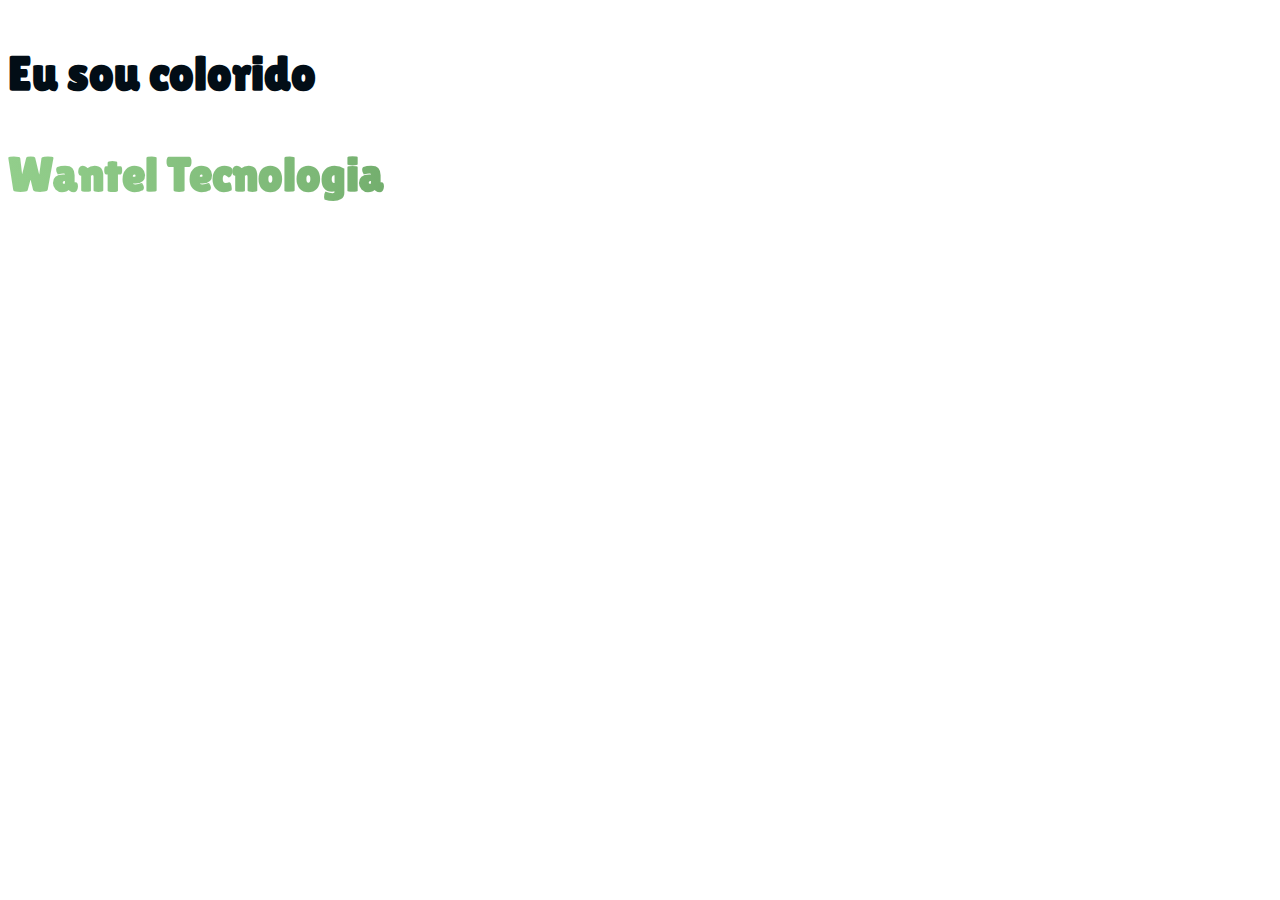
==== teste.html @ 840e0662 "Primeiro dia, 19/06" ====
<!DOCTYPE html>
<html lang="en">
<head>
    <meta charset="UTF-8">
    <meta name="viewport" content="width=device-width, initial-scale=1.0">
    <title>Document</title>
    <style>
        @font-face {
        font-family:'font1';
        src:url(font/LilitaOne-Regular.ttf) format(truetype);

        }


        p.single-color {
        color: rgb(2, 13, 22);
        }

        p.gradinet {
        background-image: linear-gradient(to right,#92ce8b, #7cb776, #4f894b, #387336, #4f894b);
        background-clip: text;
        -webkit-background-clip: text;
        -webkit-text-fill-color: transparent;
        color: black;
        }
        
        p {
            font-family: 'font1';
            font-size: 3rem;
            font-weight: bold;
            line-height: 1.1;
        }
        
    </style>

</head>
<body>
        <p class="single-color">Eu sou colorido</p>
        <p class="gradinet">Wantel Tecnologia</p>



</body>
</html>
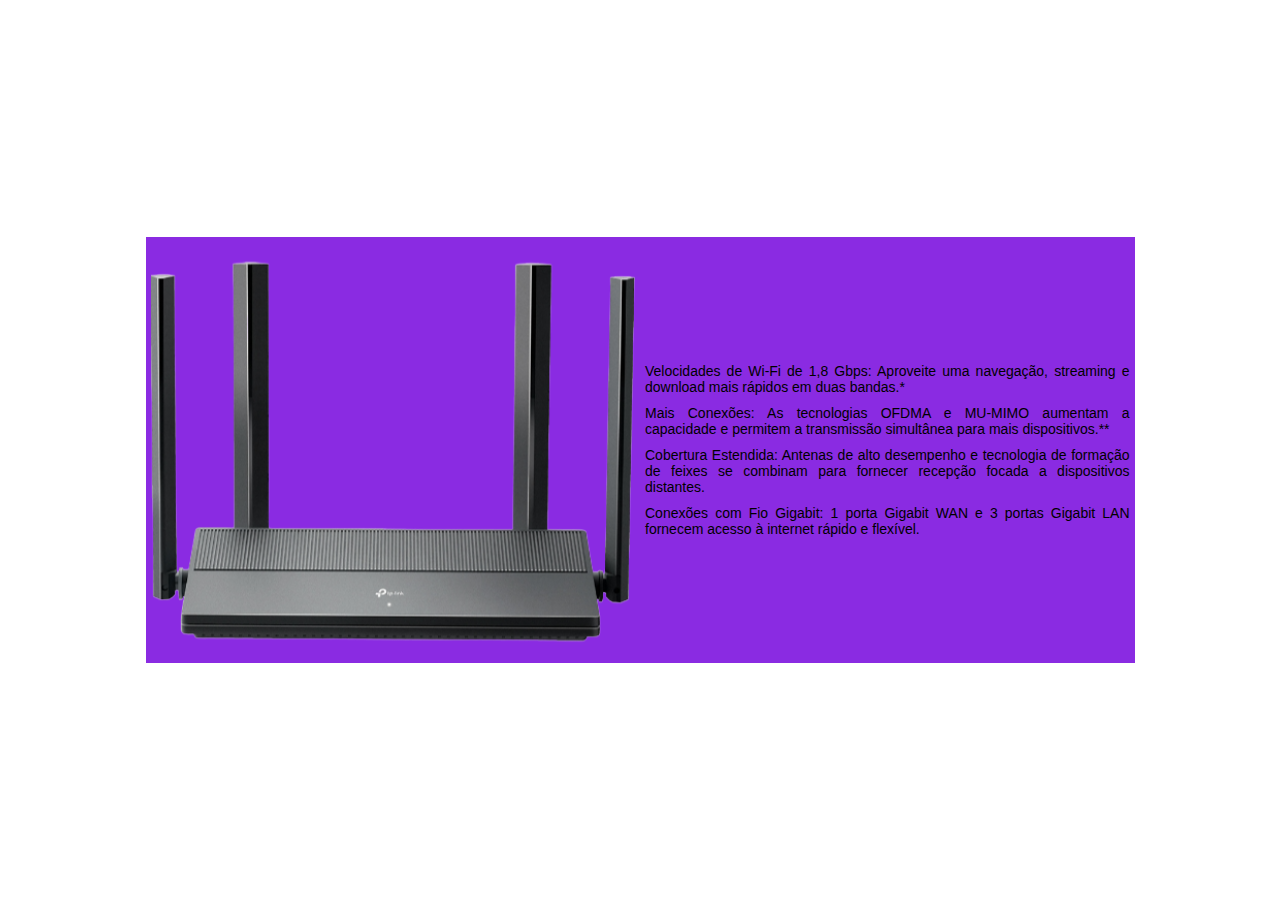
==== commit 988b3b73: "Décimo primeiro dia, 03/07" ====
--- a/teste.html
+++ b/teste.html
@@ -3,42 +3,144 @@
 <head>
     <meta charset="UTF-8">
     <meta name="viewport" content="width=device-width, initial-scale=1.0">
-    <title>Document</title>
+    <title>Slideshow Responsivo</title>
     <style>
-        @font-face {
-        font-family:'font1';
-        src:url(font/LilitaOne-Regular.ttf) format(truetype);
+        body {
+            font-family: Arial, sans-serif;
+            display: flex;
+            justify-content: center;
+            align-items: center;
+            height: 100vh; /* Altura da janela de visualização */
+            margin: 0;
 
         }
 
+        .container {
+            display: flex;
+            justify-content: center;
+            align-items: center;
+            max-width: 100%;
+            margin: 0px;
+            flex-wrap: nowrap;
+            gap: 10px; /* Espaço entre os elementos */
+            background-color: blueviolet;
+            padding: 5px
 
-        p.single-color {
-        color: rgb(2, 13, 22);
+            
         }
 
-        p.gradinet {
-        background-image: linear-gradient(to right,#92ce8b, #7cb776, #4f894b, #387336, #4f894b);
-        background-clip: text;
-        -webkit-background-clip: text;
-        -webkit-text-fill-color: transparent;
-        color: black;
+        .slideshow-container {
+            position: relative;
+            max-width: 100%;
+            margin: auto;
+            overflow: hidden;
+            flex: 1; /* Permitir que o slideshow cresça e diminua com a largura da tela */
         }
+
+        .mySlides {
+            display: none;
+            width: 100%;
+        }
+
+        img {
+            width: 100%;
+            height: auto;
+            max-width: 500px;  /* Tamanho máximo de 500px */
+            min-width: 300px;  /* Tamanho mínimo de 300px */
+            display: block;
+
+        }
+
+        .text-container {
+            display: flex;
+            flex-direction: column;
+            justify-content: center;
+            text-align: center;
+            flex: 1; /* Permitir que o container de texto cresça e diminua com a largura da tela */
+            max-width: 500px;
+            min-width: 300px;
+            
+
+        }
+
+        .text-container p {
+            margin: 5px 0; /* Reduzir a margem entre os parágrafos */
+            font-family: Arial, Helvetica, sans-serif;
+            font-size: clamp(12px, 2vw, 14px);
+            text-align: justify;            
         
-        p {
-            font-family: 'font1';
-            font-size: 3rem;
-            font-weight: bold;
-            line-height: 1.1;
+            
         }
-        
+
+        @media (max-width: 610px) {
+            .container {
+                flex-direction: column; /* Alinhar os elementos em coluna para telas menores */
+                align-items: center;
+                padding: 5px auto;
+
+            }
+
+            .text-container {
+                max-width: 450px;
+                min-width: 200px;
+                justify-content: center;
+                margin: auto;
+            }
+
+            .text-container p {
+
+            padding: 10px 5px; 
+            font-family: Arial, Helvetica, sans-serif;
+            font-size: clamp(12px, 2vw, 14px);
+            text-align: justify;   
+            }
+
+            img {
+                max-width: 450px;
+                min-width: 200px;
+            }
+        }
+
+
     </style>
-
 </head>
 <body>
-        <p class="single-color">Eu sou colorido</p>
-        <p class="gradinet">Wantel Tecnologia</p>
 
+<div class="container">
+    <div class="slideshow-container">
+        <div class="mySlides">
+            <img src="image/img11.png" alt="Imagem 1">
+        </div>
+        <div class="mySlides">
+            <img src="image/img11b.png" alt="Imagem 2">
+        </div>
+    </div>
+    <div class="text-container">
+        <p>Velocidades de Wi-Fi de 1,8 Gbps: Aproveite uma navegação, streaming e download mais rápidos em duas bandas.*</p>
+        <p>Mais Conexões: As tecnologias OFDMA e MU-MIMO aumentam a capacidade e permitem a transmissão simultânea para mais dispositivos.**</p>
+        <p>Cobertura Estendida: Antenas de alto desempenho e tecnologia de formação de feixes se combinam para fornecer recepção focada a dispositivos distantes.</p>
+        <p>Conexões com Fio Gigabit: 1 porta Gigabit WAN e 3 portas Gigabit LAN fornecem acesso à internet rápido e flexível.</p>
+    </div>
+</div>
 
+<script>
+    let slideIndex = 0;
+    showSlides();
+
+    function showSlides() {
+        let i;
+        let slides = document.getElementsByClassName("mySlides");
+        for (i = 0; i < slides.length; i++) {
+            slides[i].style.display = "none";
+        }
+        slideIndex++;
+        if (slideIndex > slides.length) {
+            slideIndex = 1;
+        }
+        slides[slideIndex - 1].style.display = "block";
+        setTimeout(showSlides, 3000); // Muda de imagem a cada 3 segundos
+    }
+</script>
 
 </body>
-</html>+</html>
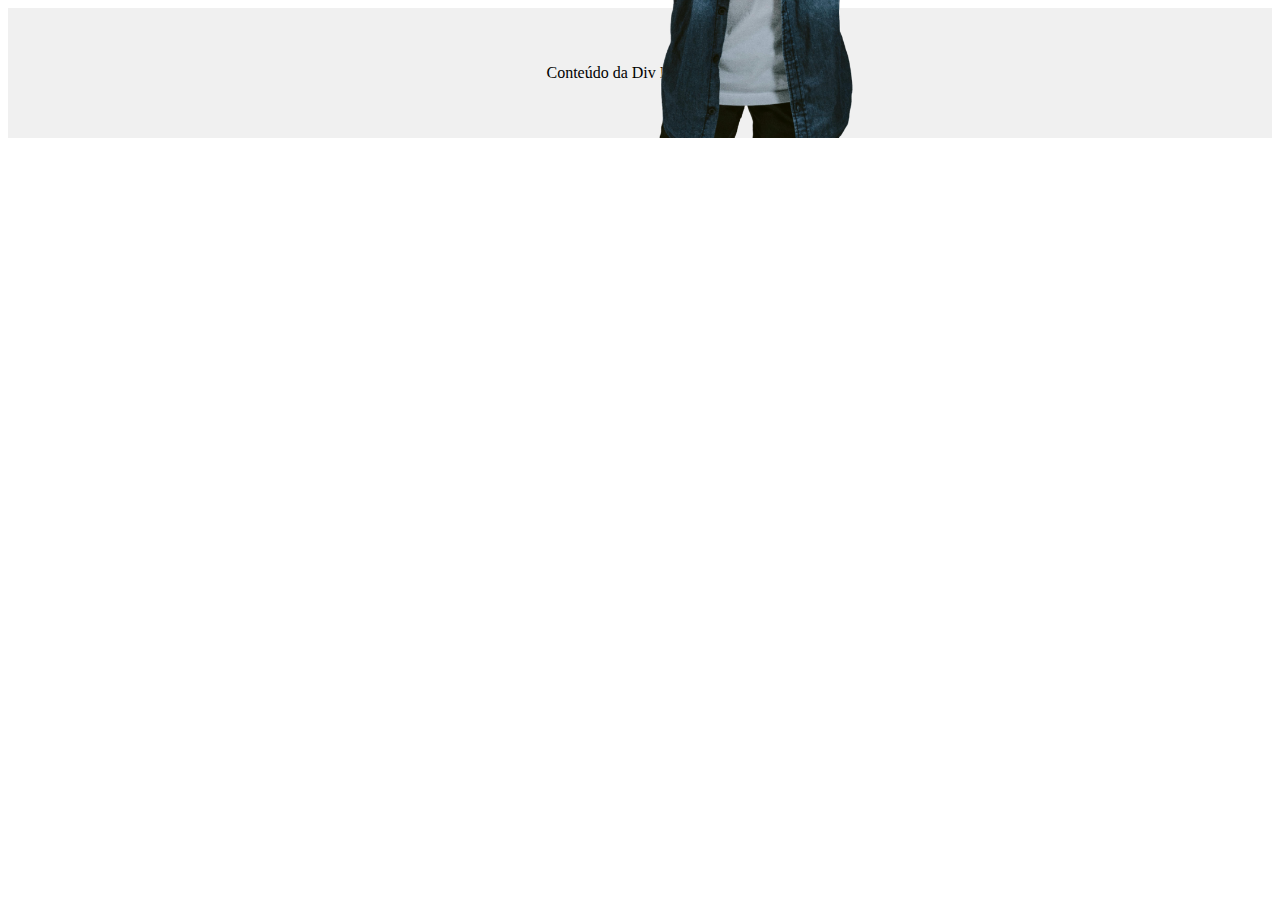
==== commit 556f589f: "Décimo sétimo dia (2x), 22/07" ====
--- a/teste.html
+++ b/teste.html
@@ -3,144 +3,52 @@
 <head>
     <meta charset="UTF-8">
     <meta name="viewport" content="width=device-width, initial-scale=1.0">
-    <title>Slideshow Responsivo</title>
+    <title>Document</title>
     <style>
-        body {
-            font-family: Arial, sans-serif;
-            display: flex;
-            justify-content: center;
-            align-items: center;
-            height: 100vh; /* Altura da janela de visualização */
-            margin: 0;
 
-        }
+.responsiva-div {
+    width: 100%; /* Ocupa 100% da largura do contêiner pai */
+    padding: 20px; /* Espaçamento interno */
+    box-sizing: border-box; /* Inclui padding e borda na largura total */
+    background-color: #f0f0f0; /* Cor de fundo para visibilidade */
+    text-align: center; /* Centraliza o texto */
+    position: relative; /* Posicionamento relativo para o filho absoluto */
+}
 
-        .container {
-            display: flex;
-            justify-content: center;
-            align-items: center;
-            max-width: 100%;
-            margin: 0px;
-            flex-wrap: nowrap;
-            gap: 10px; /* Espaço entre os elementos */
-            background-color: blueviolet;
-            padding: 5px
+.imagem-bottom {
 
-            
-        }
+    width: 20%; /* A imagem é responsiva e ocupa toda a largura da div */
+    height: auto; /* Mantém a proporção da imagem */
+    position: absolute; /* Posicionamento absoluto dentro da div */
+    bottom: 0; /* Alinha a imagem na parte inferior da div */
+    left: 9; /* Alinha a imagem à esquerda da div */
+}
 
-        .slideshow-container {
-            position: relative;
-            max-width: 100%;
-            margin: auto;
-            overflow: hidden;
-            flex: 1; /* Permitir que o slideshow cresça e diminua com a largura da tela */
-        }
+@media (min-width: 600px) {
+    .responsiva-div {
+        padding: 30px;
+    }
+}
 
-        .mySlides {
-            display: none;
-            width: 100%;
-        }
+@media (min-width: 900px) {
+    .responsiva-div {
+        padding: 40px;
+    }
+}
 
-        img {
-            width: 100%;
-            height: auto;
-            max-width: 500px;  /* Tamanho máximo de 500px */
-            min-width: 300px;  /* Tamanho mínimo de 300px */
-            display: block;
-
-        }
-
-        .text-container {
-            display: flex;
-            flex-direction: column;
-            justify-content: center;
-            text-align: center;
-            flex: 1; /* Permitir que o container de texto cresça e diminua com a largura da tela */
-            max-width: 500px;
-            min-width: 300px;
-            
-
-        }
-
-        .text-container p {
-            margin: 5px 0; /* Reduzir a margem entre os parágrafos */
-            font-family: Arial, Helvetica, sans-serif;
-            font-size: clamp(12px, 2vw, 14px);
-            text-align: justify;            
-        
-            
-        }
-
-        @media (max-width: 610px) {
-            .container {
-                flex-direction: column; /* Alinhar os elementos em coluna para telas menores */
-                align-items: center;
-                padding: 5px auto;
-
-            }
-
-            .text-container {
-                max-width: 450px;
-                min-width: 200px;
-                justify-content: center;
-                margin: auto;
-            }
-
-            .text-container p {
-
-            padding: 10px 5px; 
-            font-family: Arial, Helvetica, sans-serif;
-            font-size: clamp(12px, 2vw, 14px);
-            text-align: justify;   
-            }
-
-            img {
-                max-width: 450px;
-                min-width: 200px;
-            }
-        }
 
 
     </style>
+
+
 </head>
-<body>
+<body>  
 
-<div class="container">
-    <div class="slideshow-container">
-        <div class="mySlides">
-            <img src="image/img11.png" alt="Imagem 1">
-        </div>
-        <div class="mySlides">
-            <img src="image/img11b.png" alt="Imagem 2">
-        </div>
+    <div class="responsiva-div">
+        <p>Conteúdo da Div Responsiva</p>
+        <img src="image/img5.png" alt="Imagem Responsiva" class="imagem-bottom">
     </div>
-    <div class="text-container">
-        <p>Velocidades de Wi-Fi de 1,8 Gbps: Aproveite uma navegação, streaming e download mais rápidos em duas bandas.*</p>
-        <p>Mais Conexões: As tecnologias OFDMA e MU-MIMO aumentam a capacidade e permitem a transmissão simultânea para mais dispositivos.**</p>
-        <p>Cobertura Estendida: Antenas de alto desempenho e tecnologia de formação de feixes se combinam para fornecer recepção focada a dispositivos distantes.</p>
-        <p>Conexões com Fio Gigabit: 1 porta Gigabit WAN e 3 portas Gigabit LAN fornecem acesso à internet rápido e flexível.</p>
-    </div>
-</div>
-
-<script>
-    let slideIndex = 0;
-    showSlides();
-
-    function showSlides() {
-        let i;
-        let slides = document.getElementsByClassName("mySlides");
-        for (i = 0; i < slides.length; i++) {
-            slides[i].style.display = "none";
-        }
-        slideIndex++;
-        if (slideIndex > slides.length) {
-            slideIndex = 1;
-        }
-        slides[slideIndex - 1].style.display = "block";
-        setTimeout(showSlides, 3000); // Muda de imagem a cada 3 segundos
-    }
-</script>
-
+    
+    
 </body>
-</html>
+</html>